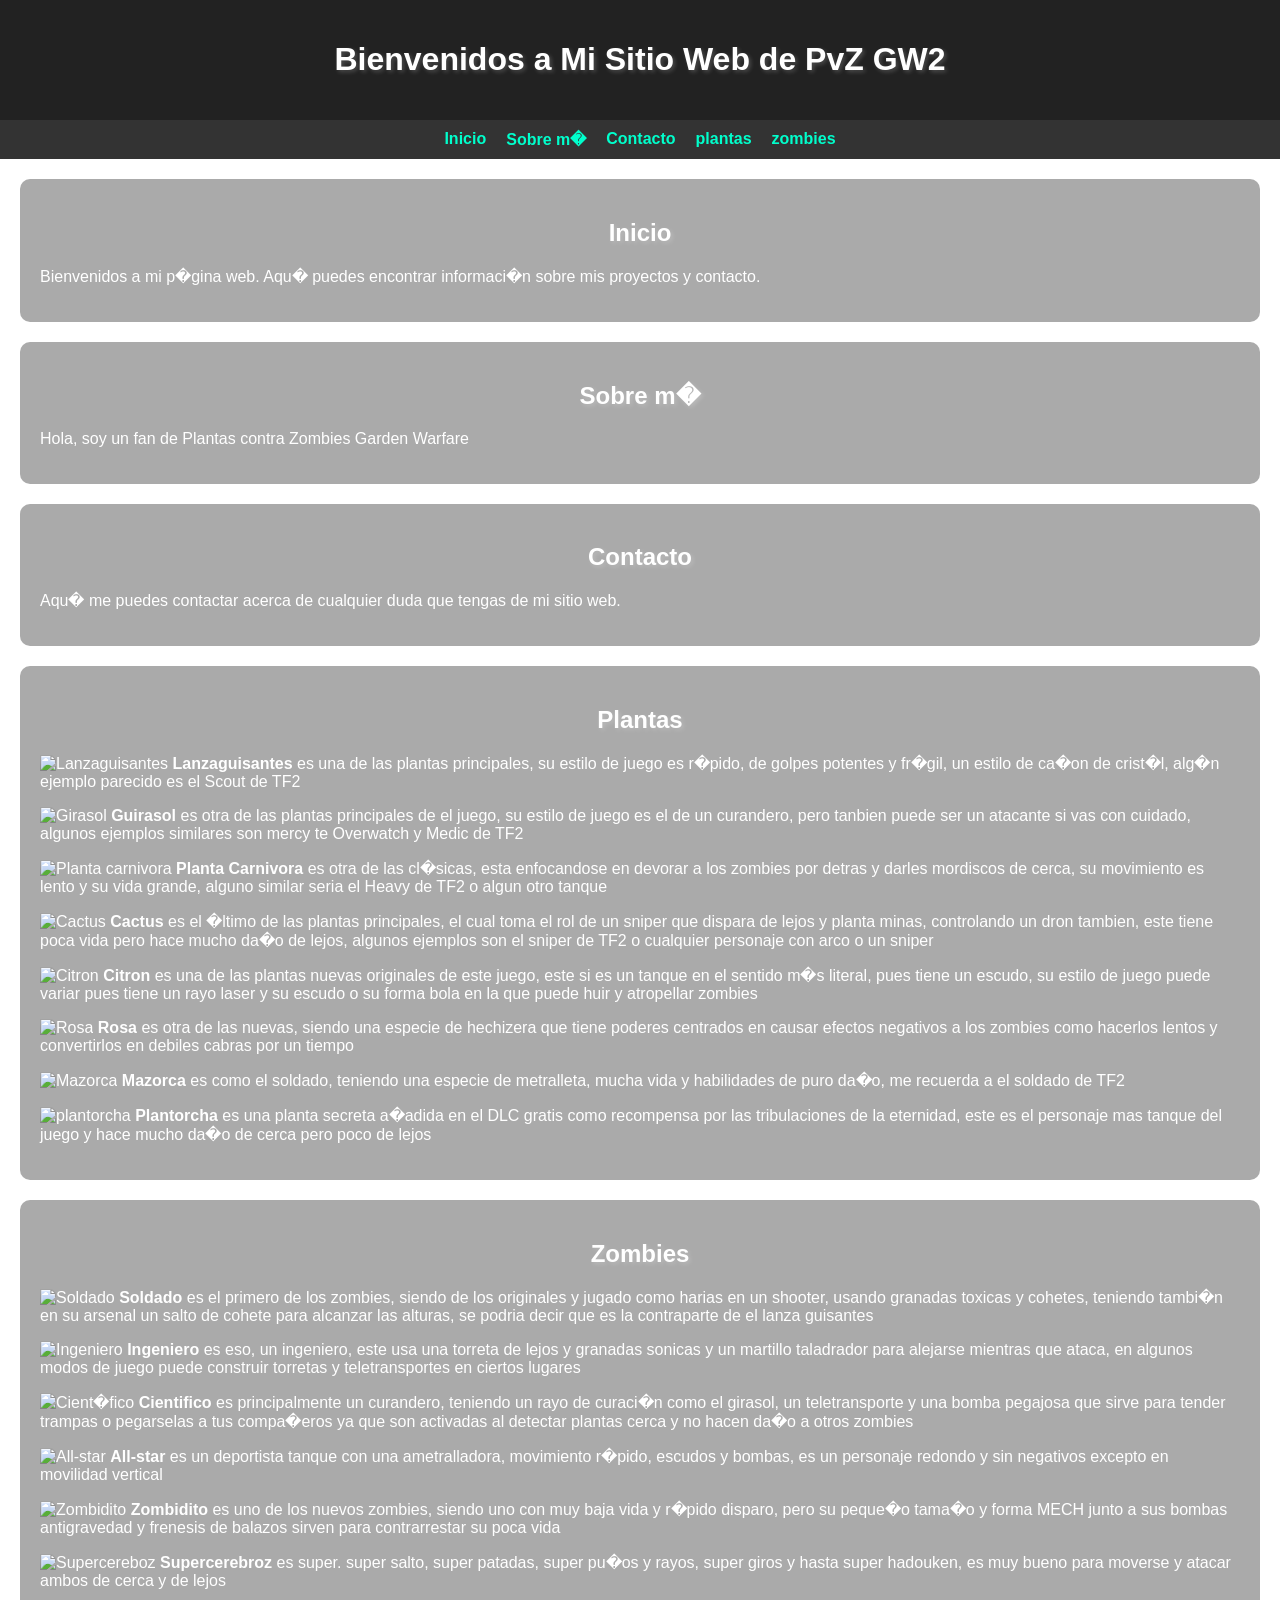
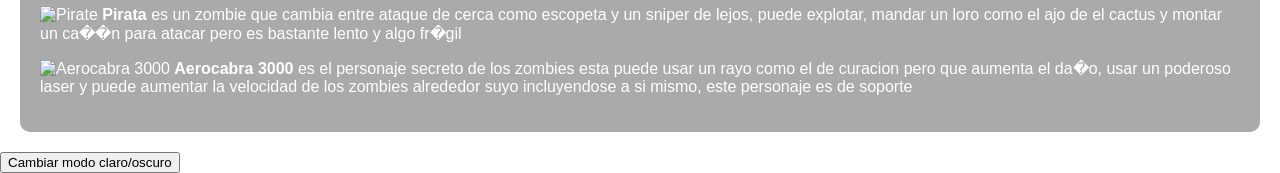
==== Index.html @ 65b1226e "Rama6" ====
<!DOCTYPE html>
<html lang="es">
  <!--aqui se indica que es un cuerpo de HTML al principio y el Lang indica el lenguaje -->
<head>
<link rel="stylesheet" href="styles.css"/>
  <!--esto es el encabezado de el sitio web -->
    <meta charset="UTF-8">
    <meta name="viewport" content="width=device-width, initial-scale=1.0">
    <title>Mi Sitio Web de </title>
  <!--aqui se pone el titulo de el sitio web con el comando title -->
</head>
 
<body>
  <!--esto es el cuerpo, donde esta la parte principal de la p�gina web -->
    <header>
    <!--aqui es el titulo que sale al principio de la p�gina -->
        <h1>Bienvenidos a Mi Sitio Web de PvZ GW2</h1>
      <!--esto son los titulos de texto, teniendo varios tama�os, variando de h1 a h5 por ejemplo, cuanto mayor el numero, menor el tama�o y la importancia generalmente -->
    </header>

    <nav>
      <!--esto se usa para navegar entre partes de un sitio web, ahora no sirve mucho pues es muy corto -->
        <ul>
            <li><a href="#home">Inicio</a></li>
            <li><a href="#about">Sobre m�</a></li>
            <li><a href="#contact">Contacto</a></li>
	    <li><a href="#plants">plantas</a></li>
            <li><a href="#zombies">zombies</a></li>



        </ul>
    </nav>

    <section id="home">
      <!--aqu� se muestra una de las secciones conectadas a la parte de navegaci�n -->
        <h2>Inicio</h2>
        <p>Bienvenidos a mi p�gina web. Aqu� puedes encontrar informaci�n sobre mis proyectos y contacto.</p>
      <!--este es un p�rrafo de texto normal -->
    </section>

    <section id="about">
        <h2>Sobre m�</h2>
        <p>Hola, soy un fan de Plantas contra Zombies Garden Warfare </p>
    </section>
      
      <section id="contact">
        <h2>Contacto</h2>
        <p>Aqu� me puedes contactar acerca de cualquier duda que tengas de mi sitio web.</p>
        </section>

       <section id="plants">
	<h2>Plantas</h2>
	<p>
	<img src="https://static.wikia.nocookie.net/plantsvszombies/images/f/f0/PeashooterGW2.png/revision/latest/scale-to-width-down/72?cb=20190218172900" alt="Lanzaguisantes" width="50">
	<strong>Lanzaguisantes</strong> es una de las plantas principales, su estilo de juego es r�pido, de golpes potentes y fr�gil, un estilo de ca�on de crist�l, alg�n ejemplo parecido es el Scout de TF2
	</p>
	<p>
	<img src="https://static.wikia.nocookie.net/plantsvszombies/images/6/6a/SunflowerGW2.png/revision/latest/scale-to-width-down/72?cb=20190218125802" alt="Girasol" width="50">
	<strong>Guirasol</strong> es otra de las plantas principales de el juego, su estilo de juego es el de un curandero, pero tanbien puede ser un atacante si vas con cuidado, algunos ejemplos similares son mercy te Overwatch y Medic de TF2
	</p>
	<p>
	<img src="https://static.wikia.nocookie.net/plantsvszombies/images/c/c7/ChomperGW2.png/revision/latest/scale-to-width-down/72?cb=20190218135817" alt="Planta carnivora" width="50">
	<strong>Planta Carnivora</strong> es otra de las cl�sicas, esta enfocandose en devorar a los zombies por detras y darles mordiscos de cerca, su movimiento es lento y su vida grande, alguno similar seria el Heavy de TF2 o algun otro tanque</p>
	<p>
	<img src="https://static.wikia.nocookie.net/plantsvszombies/images/1/1d/CactusGW2.png/revision/latest/scale-to-width-down/72?cb=20190218140212" alt="Cactus" width="50">
	<strong>Cactus</strong> es el �ltimo de las plantas principales, el cual toma el rol de un sniper que dispara de lejos y planta minas, controlando un dron tambien, este tiene poca vida pero hace mucho da�o de lejos, algunos ejemplos son el sniper de TF2 o cualquier personaje con arco o un sniper</p>
	<p>
	<img src="https://static.wikia.nocookie.net/plantsvszombies/images/c/c2/CitronGW2.png/revision/latest/scale-to-width-down/72?cb=20190218142923" alt="Citron" width="50">
	<strong>Citron</strong> es una de las plantas nuevas originales de este juego, este si es un tanque en el sentido m�s literal, pues tiene un escudo, su estilo de juego puede variar pues tiene un rayo laser y su escudo o su forma bola en la que puede huir y atropellar zombies</p>
	<p>
	<img src="https://static.wikia.nocookie.net/plantsvszombies/images/4/48/RoseGW2.png/revision/latest/scale-to-width-down/72?cb=20190218153443" alt="Rosa" width="50">
	<strong>Rosa</strong> es otra de las nuevas, siendo una especie de hechizera que tiene poderes centrados en causar efectos negativos a los zombies como hacerlos lentos y convertirlos en debiles cabras por un tiempo</p>
	<p>
	<img src="https://static.wikia.nocookie.net/plantsvszombies/images/b/bf/Kernel_CornGW2.png/revision/latest/scale-to-width-down/72?cb=20190218153208" alt="Mazorca" width="50">
	<strong>Mazorca</strong> es como el soldado, teniendo una especie de metralleta, mucha vida y habilidades de puro da�o, me recuerda a el soldado de TF2</p>
	<p>
	<img src="https://static.wikia.nocookie.net/plantsvszombies/images/c/cb/TorchwoodGW2.png/revision/latest/scale-to-width-down/72?cb=20190218132530" alt="plantorcha" width="50">
	<strong>Plantorcha</strong> es una planta secreta a�adida en el DLC gratis como recompensa por las tribulaciones de la eternidad, este es el personaje mas tanque del juego y hace mucho da�o de cerca pero poco de lejos</p>
       </section>
       <section id="zombies">
	<h2>Zombies</h2>
	<p>
	<img src="https://static.wikia.nocookie.net/plantsvszombies/images/f/f2/Foot_SoldierGW2.png/revision/latest/scale-to-width-down/72?cb=20190218172314" alt="Soldado" width="50">
	<strong>Soldado</strong> es el primero de los zombies, siendo de los originales y jugado como harias en un shooter, usando granadas toxicas y cohetes, teniendo tambi�n en su arsenal un salto de cohete para alcanzar las alturas, se podria decir que es la contraparte de el lanza guisantes</p>
	<p>
	<img src="https://static.wikia.nocookie.net/plantsvszombies/images/d/d6/EngineerGW2.png/revision/latest/scale-to-width-down/72?cb=20190218172406" alt="Ingeniero" width="50">
	<strong>Ingeniero</strong> es eso, un ingeniero, este usa una torreta de lejos y granadas sonicas y un martillo taladrador para alejarse mientras que ataca, en algunos modos de juego puede construir torretas y teletransportes en ciertos lugares</p>
	<p>
	<img src="https://static.wikia.nocookie.net/plantsvszombies/images/f/f9/ScientistGW2.png/revision/latest/scale-to-width-down/72?cb=20190218172450" alt="Cient�fico" width="50">
	<strong>Cientifico</strong> es principalmente un curandero, teniendo un rayo de curaci�n como el girasol, un teletransporte y una bomba pegajosa que sirve para tender trampas o pegarselas a tus compa�eros ya que son activadas al detectar plantas cerca y no hacen da�o a otros zombies</p>
	<p>
	<img src="https://static.wikia.nocookie.net/plantsvszombies/images/8/82/All-StarGW2.png/revision/latest/scale-to-width-down/72?cb=20190218172526" alt="All-star" width="50">
	<strong>All-star</strong> es un deportista tanque con una ametralladora, movimiento r�pido, escudos y bombas, es un personaje redondo y sin negativos excepto en movilidad vertical</p>
	<p>
	<img src="https://static.wikia.nocookie.net/plantsvszombies/images/b/bf/ImpGW2.png/revision/latest/scale-to-width-down/72?cb=20190218172639" alt="Zombidito" width="50">
	<strong>Zombidito</strong> es uno de los nuevos zombies, siendo uno con muy baja vida y r�pido disparo, pero su peque�o tama�o y forma MECH junto a sus bombas antigravedad y frenesis de balazos sirven para contrarrestar su poca vida</p>
	<p>
	<img src="https://static.wikia.nocookie.net/plantsvszombies/images/f/f7/Super_BrainzGW2.png/revision/latest/scale-to-width-down/72?cb=20190218172752" alt="Supercereboz" width="50">
	<strong>Supercerebroz</strong> es super. super salto, super patadas, super pu�os y rayos, super giros y hasta super hadouken, es muy bueno para moverse y atacar ambos de cerca y de lejos</p>
	<p>
	<img src="https://static.wikia.nocookie.net/plantsvszombies/images/b/bc/Captain_DeadbeardGW2.png/revision/latest/scale-to-width-down/72?cb=20190218172715" alt="Pirate" width="50">
	<strong>Pirata</strong> es un zombie que cambia entre ataque de cerca como escopeta y un sniper de lejos, puede explotar, mandar un loro como el ajo de el cactus y montar un ca��n para atacar pero es bastante lento y algo fr�gil</p>
	<p>
	<img src="https://static.wikia.nocookie.net/plantsvszombies/images/d/d2/Hover_Goat-3000GW2.png/revision/latest/scale-to-width-down/72?cb=20190218131711" alt="Aerocabra 3000" width="50">
	<strong>Aerocabra 3000</strong> es el personaje secreto de los zombies esta puede usar un rayo como el de curacion pero que aumenta el da�o, usar un poderoso laser y puede aumentar la velocidad de los zombies alrededor suyo incluyendose a si mismo, este personaje es de soporte</p>
        </section>
<button onclick="toggleModoOscuro()">Cambiar modo claro/oscuro</button>
<script src="script.js"></script>
 </body>
  </html>
---- styles.css ----
/* Estilos generales */
body {
    background-color: white;
    color: white;
    font-family: Arial, sans-serif;
    margin: 0;
    padding: 0;
}

/* Modo oscuro */
body.modo-oscuro {
    background-color: gray;
    color: white;
}

/* Estilo del encabezado */
header {
    text-align: center;
    padding: 20px;
    background-color: #222;
    box-shadow: 0px 4px 8px rgba(255, 255, 255, 0.1);
}

/* Navegación */
nav ul {
    list-style: none;
    padding: 0;
    text-align: center;
    background-color: #333;
    display: flex;
    flex-wrap: wrap;
    justify-content: center;
    margin: 0;
}

nav ul li {
    margin: 10px;
}

nav ul li a {
    color: #00ffcc;
    text-decoration: none;
    font-weight: bold;
    transition: color 0.3s;
}

nav ul li a:hover {
    color: #ffcc00;
}

/* Estilos para secciones */
section {
    margin: 20px;
    padding: 20px;
    background-color: #aaa;
    border-radius: 10px;
    box-shadow: 0px 4px 8px rgba(255, 255, 255, 0.1);
}

section.modo-oscuro {
    background-color: #111;
}

/* Títulos */
h1, h2 {
    text-align: center;
    text-shadow: 2px 2px 4px rgba(255, 255, 255, 0.2);
}

/* Imágenes adaptables */
img {
    max-width: 100%;
    height: auto;
}

/* Responsividad: tabletas y móviles */
@media screen and (max-width: 768px) {
    h1 {
        font-size: 24px;
    }

    nav ul {
        flex-direction: column;
    }

    nav ul li {
        margin: 5px 0;
    }

    section {
        margin: 10px;
        padding: 15px;
    }
}
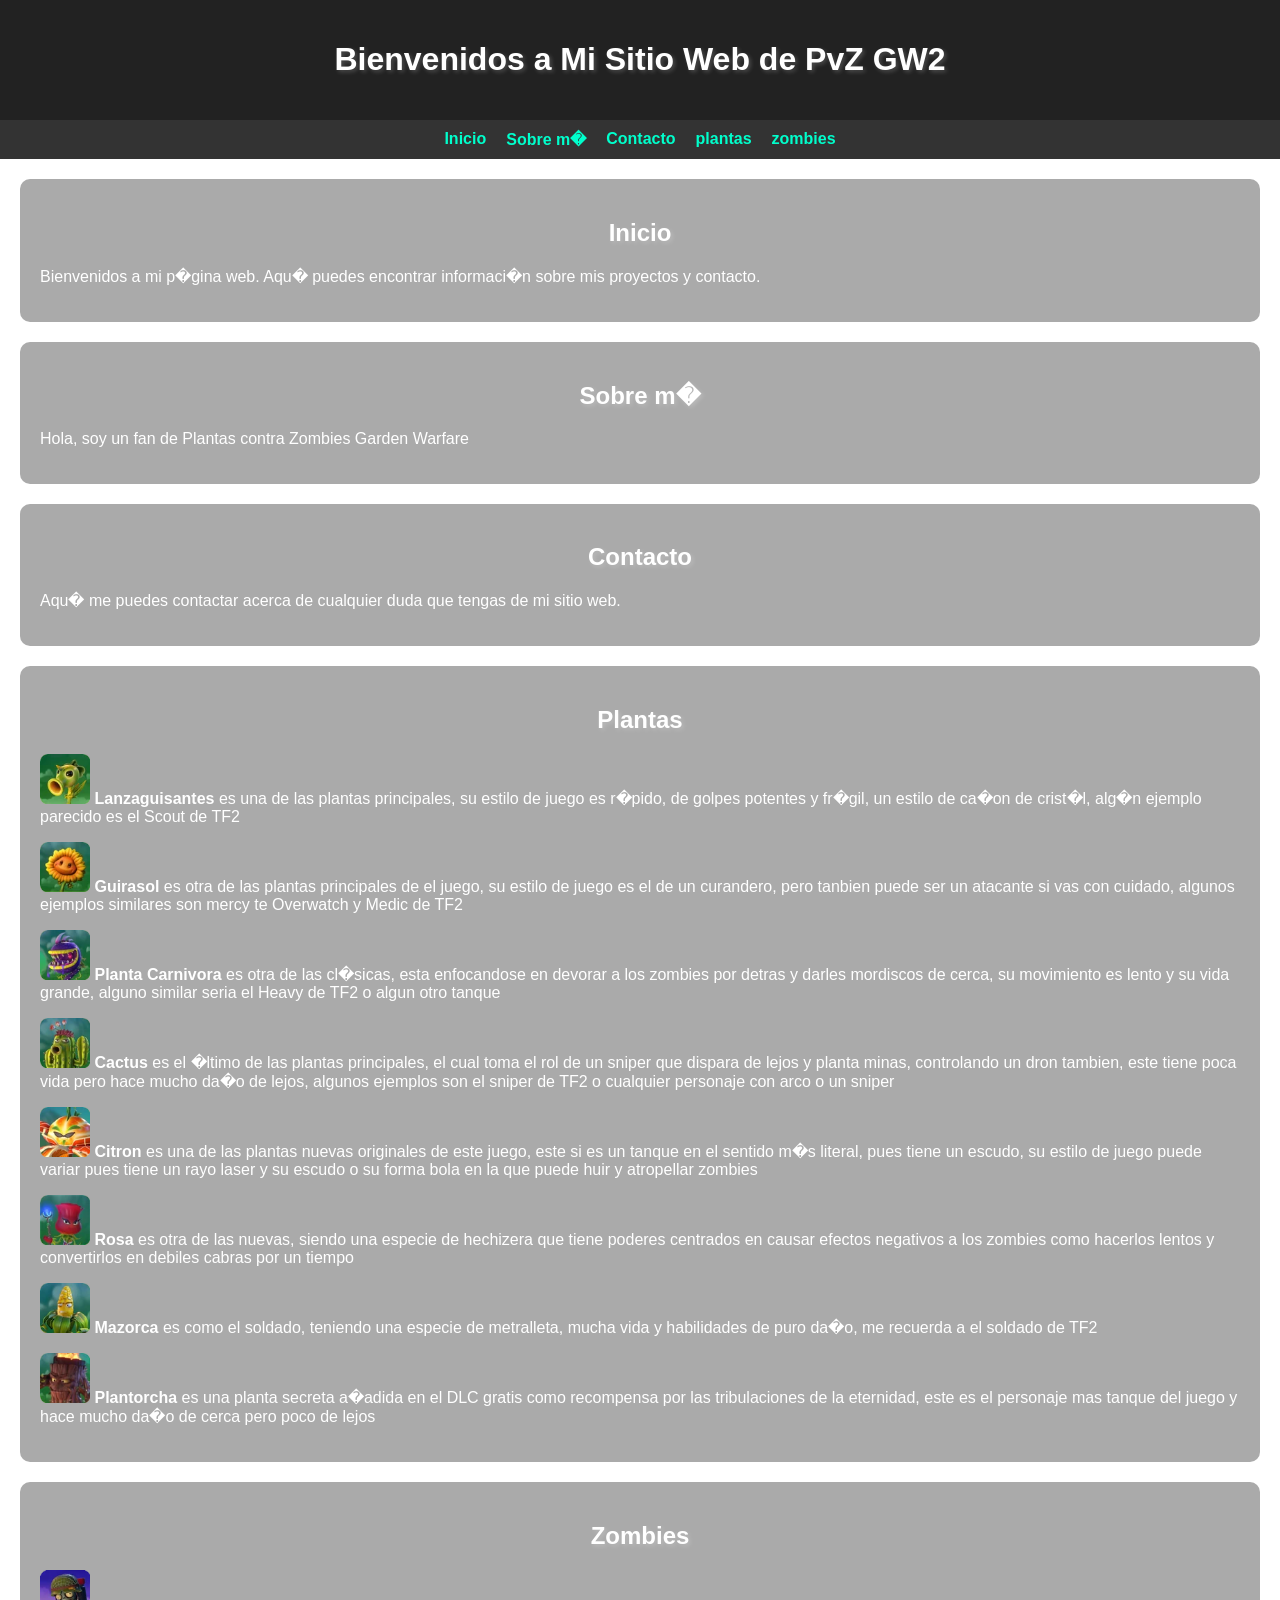
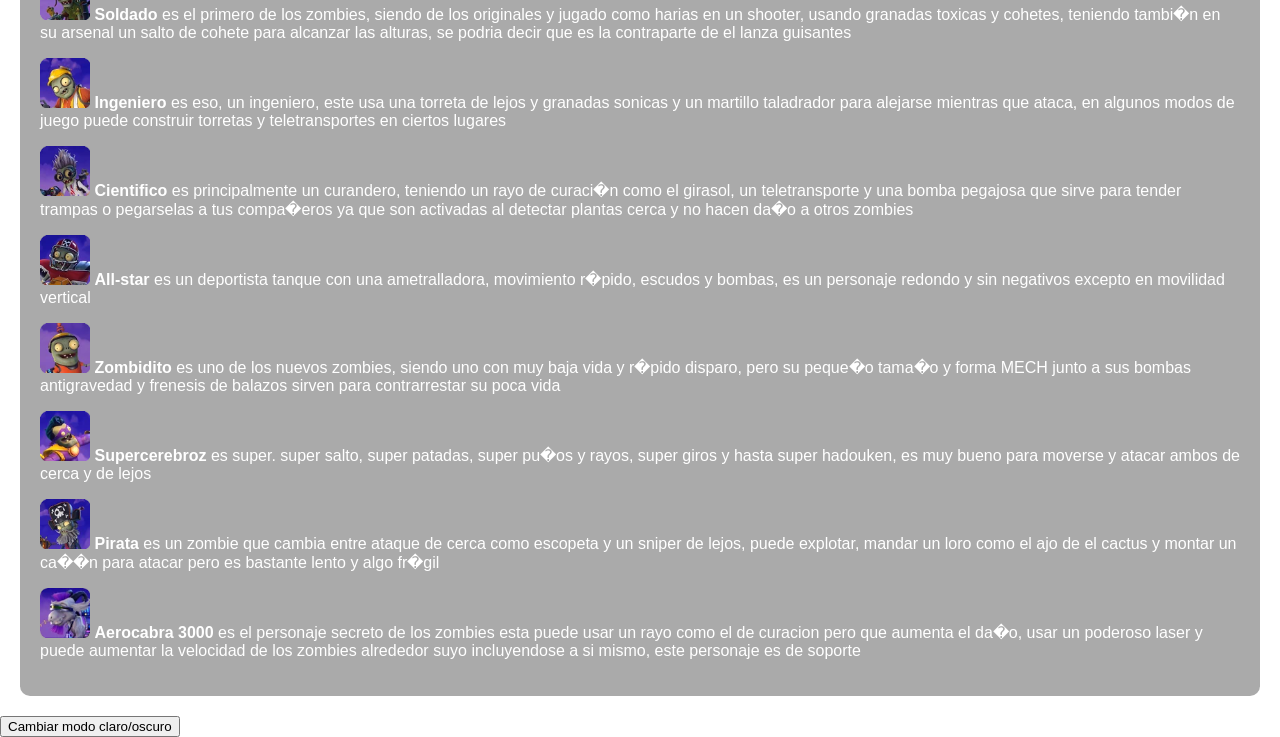
==== commit b4a04c15: "Rama6" ====
--- a/Index.html
+++ b/Index.html
@@ -52,57 +52,57 @@
        <section id="plants">
 	<h2>Plantas</h2>
 	<p>
-	<img src="https://static.wikia.nocookie.net/plantsvszombies/images/f/f0/PeashooterGW2.png/revision/latest/scale-to-width-down/72?cb=20190218172900" alt="Lanzaguisantes" width="50">
+	<img src="PeashooterGW2.jpg" alt="Lanzaguisantes" width="50">
 	<strong>Lanzaguisantes</strong> es una de las plantas principales, su estilo de juego es r�pido, de golpes potentes y fr�gil, un estilo de ca�on de crist�l, alg�n ejemplo parecido es el Scout de TF2
 	</p>
 	<p>
-	<img src="https://static.wikia.nocookie.net/plantsvszombies/images/6/6a/SunflowerGW2.png/revision/latest/scale-to-width-down/72?cb=20190218125802" alt="Girasol" width="50">
+	<img src="SunflowerGW2.jpg" alt="Girasol" width="50">
 	<strong>Guirasol</strong> es otra de las plantas principales de el juego, su estilo de juego es el de un curandero, pero tanbien puede ser un atacante si vas con cuidado, algunos ejemplos similares son mercy te Overwatch y Medic de TF2
 	</p>
 	<p>
-	<img src="https://static.wikia.nocookie.net/plantsvszombies/images/c/c7/ChomperGW2.png/revision/latest/scale-to-width-down/72?cb=20190218135817" alt="Planta carnivora" width="50">
+	<img src="ChomperGW2.jpg" alt="Planta carnivora" width="50">
 	<strong>Planta Carnivora</strong> es otra de las cl�sicas, esta enfocandose en devorar a los zombies por detras y darles mordiscos de cerca, su movimiento es lento y su vida grande, alguno similar seria el Heavy de TF2 o algun otro tanque</p>
 	<p>
-	<img src="https://static.wikia.nocookie.net/plantsvszombies/images/1/1d/CactusGW2.png/revision/latest/scale-to-width-down/72?cb=20190218140212" alt="Cactus" width="50">
+	<img src="CactusGW2.jpg" alt="Cactus" width="50">
 	<strong>Cactus</strong> es el �ltimo de las plantas principales, el cual toma el rol de un sniper que dispara de lejos y planta minas, controlando un dron tambien, este tiene poca vida pero hace mucho da�o de lejos, algunos ejemplos son el sniper de TF2 o cualquier personaje con arco o un sniper</p>
 	<p>
-	<img src="https://static.wikia.nocookie.net/plantsvszombies/images/c/c2/CitronGW2.png/revision/latest/scale-to-width-down/72?cb=20190218142923" alt="Citron" width="50">
+	<img src="CitronGW2.jpg" alt="Citron" width="50">
 	<strong>Citron</strong> es una de las plantas nuevas originales de este juego, este si es un tanque en el sentido m�s literal, pues tiene un escudo, su estilo de juego puede variar pues tiene un rayo laser y su escudo o su forma bola en la que puede huir y atropellar zombies</p>
 	<p>
-	<img src="https://static.wikia.nocookie.net/plantsvszombies/images/4/48/RoseGW2.png/revision/latest/scale-to-width-down/72?cb=20190218153443" alt="Rosa" width="50">
+	<img src="RoseGW2.jpg" alt="Rosa" width="50">
 	<strong>Rosa</strong> es otra de las nuevas, siendo una especie de hechizera que tiene poderes centrados en causar efectos negativos a los zombies como hacerlos lentos y convertirlos en debiles cabras por un tiempo</p>
 	<p>
-	<img src="https://static.wikia.nocookie.net/plantsvszombies/images/b/bf/Kernel_CornGW2.png/revision/latest/scale-to-width-down/72?cb=20190218153208" alt="Mazorca" width="50">
+	<img src="Kernel_CornGW2.jpg" alt="Mazorca" width="50">
 	<strong>Mazorca</strong> es como el soldado, teniendo una especie de metralleta, mucha vida y habilidades de puro da�o, me recuerda a el soldado de TF2</p>
 	<p>
-	<img src="https://static.wikia.nocookie.net/plantsvszombies/images/c/cb/TorchwoodGW2.png/revision/latest/scale-to-width-down/72?cb=20190218132530" alt="plantorcha" width="50">
+	<img src="TorchwoodGW2.jpg" alt="plantorcha" width="50">
 	<strong>Plantorcha</strong> es una planta secreta a�adida en el DLC gratis como recompensa por las tribulaciones de la eternidad, este es el personaje mas tanque del juego y hace mucho da�o de cerca pero poco de lejos</p>
        </section>
        <section id="zombies">
 	<h2>Zombies</h2>
 	<p>
-	<img src="https://static.wikia.nocookie.net/plantsvszombies/images/f/f2/Foot_SoldierGW2.png/revision/latest/scale-to-width-down/72?cb=20190218172314" alt="Soldado" width="50">
+	<img src="Foot_SoldierGW2.jpg" alt="Soldado" width="50">
 	<strong>Soldado</strong> es el primero de los zombies, siendo de los originales y jugado como harias en un shooter, usando granadas toxicas y cohetes, teniendo tambi�n en su arsenal un salto de cohete para alcanzar las alturas, se podria decir que es la contraparte de el lanza guisantes</p>
 	<p>
-	<img src="https://static.wikia.nocookie.net/plantsvszombies/images/d/d6/EngineerGW2.png/revision/latest/scale-to-width-down/72?cb=20190218172406" alt="Ingeniero" width="50">
+	<img src="EngineerGW2.jpg" alt="Ingeniero" width="50">
 	<strong>Ingeniero</strong> es eso, un ingeniero, este usa una torreta de lejos y granadas sonicas y un martillo taladrador para alejarse mientras que ataca, en algunos modos de juego puede construir torretas y teletransportes en ciertos lugares</p>
 	<p>
-	<img src="https://static.wikia.nocookie.net/plantsvszombies/images/f/f9/ScientistGW2.png/revision/latest/scale-to-width-down/72?cb=20190218172450" alt="Cient�fico" width="50">
+	<img src="ScientistGW2.jpg" alt="Cient�fico" width="50">
 	<strong>Cientifico</strong> es principalmente un curandero, teniendo un rayo de curaci�n como el girasol, un teletransporte y una bomba pegajosa que sirve para tender trampas o pegarselas a tus compa�eros ya que son activadas al detectar plantas cerca y no hacen da�o a otros zombies</p>
 	<p>
-	<img src="https://static.wikia.nocookie.net/plantsvszombies/images/8/82/All-StarGW2.png/revision/latest/scale-to-width-down/72?cb=20190218172526" alt="All-star" width="50">
+	<img src="All-StarGW2.jpg" alt="All-star" width="50">
 	<strong>All-star</strong> es un deportista tanque con una ametralladora, movimiento r�pido, escudos y bombas, es un personaje redondo y sin negativos excepto en movilidad vertical</p>
 	<p>
-	<img src="https://static.wikia.nocookie.net/plantsvszombies/images/b/bf/ImpGW2.png/revision/latest/scale-to-width-down/72?cb=20190218172639" alt="Zombidito" width="50">
+	<img src="ImpGW2.jpg" alt="Zombidito" width="50">
 	<strong>Zombidito</strong> es uno de los nuevos zombies, siendo uno con muy baja vida y r�pido disparo, pero su peque�o tama�o y forma MECH junto a sus bombas antigravedad y frenesis de balazos sirven para contrarrestar su poca vida</p>
 	<p>
-	<img src="https://static.wikia.nocookie.net/plantsvszombies/images/f/f7/Super_BrainzGW2.png/revision/latest/scale-to-width-down/72?cb=20190218172752" alt="Supercereboz" width="50">
+	<img src="Super_BrainzGW2.jpg" alt="Supercereboz" width="50">
 	<strong>Supercerebroz</strong> es super. super salto, super patadas, super pu�os y rayos, super giros y hasta super hadouken, es muy bueno para moverse y atacar ambos de cerca y de lejos</p>
 	<p>
-	<img src="https://static.wikia.nocookie.net/plantsvszombies/images/b/bc/Captain_DeadbeardGW2.png/revision/latest/scale-to-width-down/72?cb=20190218172715" alt="Pirate" width="50">
+	<img src="Captain_DeadbeardGW2.jpg" alt="Pirata" width="50">
 	<strong>Pirata</strong> es un zombie que cambia entre ataque de cerca como escopeta y un sniper de lejos, puede explotar, mandar un loro como el ajo de el cactus y montar un ca��n para atacar pero es bastante lento y algo fr�gil</p>
 	<p>
-	<img src="https://static.wikia.nocookie.net/plantsvszombies/images/d/d2/Hover_Goat-3000GW2.png/revision/latest/scale-to-width-down/72?cb=20190218131711" alt="Aerocabra 3000" width="50">
+	<img src="Hover_Goat-3000GW2.jpg" alt="Aerocabra 3000" width="50">
 	<strong>Aerocabra 3000</strong> es el personaje secreto de los zombies esta puede usar un rayo como el de curacion pero que aumenta el da�o, usar un poderoso laser y puede aumentar la velocidad de los zombies alrededor suyo incluyendose a si mismo, este personaje es de soporte</p>
         </section>
 <button onclick="toggleModoOscuro()">Cambiar modo claro/oscuro</button>
